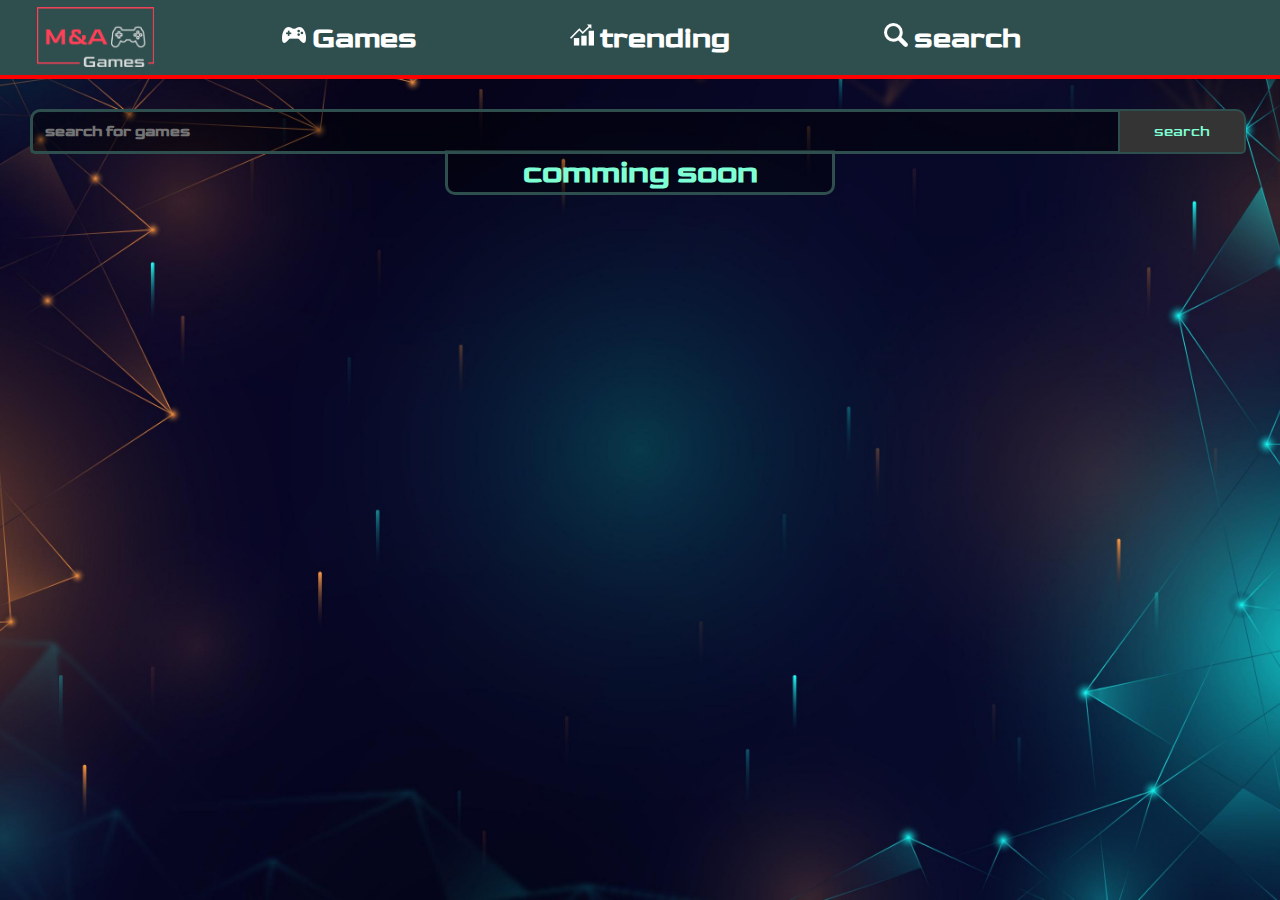
==== aboutus.html @ b7d76477 "Add files via upload" ====
<html><head>
    <meta charset="utf-8">
    <meta name="viewport" content="width=device-width, initial-scale=1.0">
    <title>MA ads</title>
    <script defer="" src="#"></script>
    <link rel="stylesheet" href="aboutusstyle.css">
    
    
   
</head>
<body>
    
    <div class="main">
        

       
      
        
        <a class="logo" href="index.html"></a>

        
        
              
                
        
                    <div class="navbar"> 
                        <div class="menu">
                        <ul>
                            
                            <li><a href="Games.html">
  <img src="games.png">
  Games
  </a></li>
                            <li><a href="Games.html">
  <img src="trending.png">
  trending
 </a></li>
                            <li><a href="aboutus.html">
  <img src="search.png">
search</a></li>
                           
                        </ul>
                    </div>

                    
        
        



        
    </div>

<div class="search">
                <input class="srch" type="search" name="" placeholder="   search for games"><a href="#"> <button class="btn"> search </button> </a>
                
            </div>
    <h1>comming soon</h1>
</div>
      
  


</body></html>
---- aboutusstyle.css ----
*{
    padding: 0;
    margin: 0;
}
@font-face {
        font-family: "goldman";
        src: url("Goldman-Regular.ttf");
    
    }    
h1{
    color: aquamarine;
    margin-left: auto;
    font-family: 'goldman';
    margin-right: auto;
    width: 30vw;
    background-color: #00000063;
    text-align: center;
    margin-top: 71px;
    border: solid;
    border-bottom-left-radius: 10px;
    border-color: darkslategray;
    border-bottom-right-radius: 10px;
}
.main{
    width: 100%;
    background: url(7.jpg);
    background-position: center;
    background-size: cover;
    height: 100vh;
    background-color: #4a4a4a;
}
.logo{

    position: relative;
    width: 117px;
    height: 60px;
    
    left: 30px;
    float: left;
  
    background: url(6.png);
    background-size: cover;
    margin: 7px;
}
.logo:focus{
    outline: none;
}

.navbar{
        width: 100%;
        height: 75px;
        margin: auto;
        border-bottom: rgb(255, 0, 0);
        border: 4px solid rgb(255, 0, 0);
        border-top: none;
        border-left: none;
        border-right: none;
        background-color: darkslategray;
    }
    
    .icon{
        width: 200px;
        float: left;
       
        
    
    }
    .menu{
        width: 50%;
        float:left;
        height: 70px;
        position: relative;
        left: 138px;
    }
    
    ul{
        
        display: -webkit-inline-box;
        float: initial;
        text-align: center;
    }
    
    ul li{
        list-style: none;
        margin-left: 12vw;
        margin-top: 10px;
        font-size: 29px;
        position: relative;
        right: 141px;
        top: 11px;
    }
    
    ul li a{
        text-decoration: rgb(255, 255, 255);
        color: #fff;
        font-weight: bold;
        transition: 0.4s linear;
        font-family: 'goldman';
    }
    
    ul li a:hover{
        color: rgb(82, 82, 82) ;
        
    }
    

   .search{
       float: left;
       position: relative;
       height: 40px;
       /* right: -20px; */
       /*! flood-color: azure; */
       k: ;
       margin-top: 30px;
       margin-left: 30px;
       font-family: 'goldman';
}

.srch{
    font-family: 'goldman';
    color: aquamarine;
    width: 85vw;
    height: 45px;
    background: #00000070;
    border: solid darkslategray;
    margin-bottom: 25px;
    border-right: none;
    font-size: 16px;
    font-weight: bold;
    float: inline-start;
    border-bottom-left-radius: 5px;
    border-top-left-radius: 10px;
    
    
    /*! margin-left: -32px; */
    /* top: -60px; */
    position: relative;
    text: 10px;
}

.btn{
    font-family: 'goldman';
    width: 10vw;
    height: 45px;
    background: #343434;
    border: 2px solid darkslategray;
    color: aquamarine;
    font-size: 15px;
    border-top-right-radius: 10px;
    border-bottom-right-radius: 5px;
    transition: 0.4s linear;
    position: relative;
    /*! top: -102.5px; */
    float: right;
}
.btn:hover{
    color: #ff0000;
}

.btn:focus{
    outline: none;
}

.srch:focus{
    outline: none;
}

#slider{
    overflow:hidden;
    
    height: 85vh;
}

#slider figure{
    position: relative;
    width: 500%;
    margin: 0;
    left: 0;
    animation: 20s slider infinite;
    
}

#slider figure img{
    width: 20%;
    float:left;
    transition: 0.2s linear;
    
    
}
#slider figure img:hover{
    opacity: .9;
    
    
}

.text{
    color: #ff0000;
}


    

@keyframes slider{
    0%{
        left: 0;
    }
    20%{
        left: 0;
    }
    25%{
        left:-100% ;
    }
    45%{
        left: -100%;
    }
    50%{
        left: -200%;
    }
    70%{
        left: -200%;
    }
    75%{
        left: -100%;
    }
    95%{
        left: -100%;
    }
 
}

.toleft{
    position: relative;
    bottom: 400px;
    width: 30px;
    float: inline-start;
    background-color: transparent;
    border: none;
}

.toleft:hover{
    opacity: .3;
    
}



.toright{
    
    position: relative;
    width: 30px;
    bottom: 400px;
    float: inline-end;
    background-color: transparent;
    border: none;
}

.toright:hover{
    opacity: .3;
    
}
/*----------------------------------------------------------------------*/
@media  screen and ( max-width:428px){
    .main{
        width: 100%;
        background: url(7.jpg);
        background-position: center;
        background-size: cover;
        height: 100vh;
        background-color: #4a4a4a;
    }
    .logo{
         position: relative;
         width: 102px;
         height: 52px;
         left: 10px;
         float: inline-start;
         background: url(6.png);
         background-size: cover;
         margin: 7px;
         display: inline-flex;
         margin-left: auto;
         margin-right: auto;
    }
    .logo:focus{
        outline: none;
    }
    
    .navbar{
        display: block;
        width: 100%;
        height: 66px;
        margin: auto;
        border-bottom: rgb(255, 0, 0);
        border: 4px solid red;
        border-top: none;
        border-left: none;
        border-right: none;
        background-image: radial-gradient(darkslategray, rgb(19, 31, 31));
        
    }
    
    .icon{
           display: none;
        width: 200px;
        float: left;
       
        
    
    }
    .menu{
           /*! display: inline-table; */
        width: 36%;
        float:right;
        height: 59px;
        position: relative;
        left: -11vw;
           /*! \37 : block; */
           /*! margin-left: auto; */
           /*! margin-right: auto; */
           width: 53%;
    }
    
ul{
    
    display: flex;

    float: initial;
    text-align: center;
}

ul li{
    list-style: none;
    margin-left: 5vw;
    /*! margin-top: -2px; */
    font-size: 16px;
    position: relative;
    right: 30px;
    top: 4px;
    width: auto;
    height: auto;
}

ul li a{
    text-decoration: rgb(255, 255, 255);
    color: #fff;
    font-weight: bold;
    transition: 0.4s linear;
    font-family: 'goldman';
  
}
ul li a:hover{
        opacity: .6 ;
        
    }
   .search{
       display: none;
    width: 97vw;
    position: relative;
    height: 64.1px;
    left: 5px;
       /*! flood-color: azure; */
}

.srch{
    display: block;
    font-family: 'goldman';
    color: white;
    width: 69vw;
    height: 40px;
    background: transparent;
    border: 2px solid white;
    /*! margin-bottom: -239px; */
    border-right: none;
    font-size: 16px;
    font-weight: bold;
    float: left;
    
    border-bottom-left-radius: 5px;
    border-top-left-radius: 5px;
    
    
    top: 10px;
    position: relative;
    /*! text-align: inherit; */
    left: 0px;
}

.btn{
    display: none
    font-family: 'goldman';
    width: 107px;
    height: 40px;
    background: #4a4a4a;
    border: 2px solid white;
    color: white;
    font-size: 15px;
    border-top-right-radius: 5px;
    border-bottom-right-radius: 5px;
    transition: 0.4s linear;
    
 
    
    position: relative;
    top: 10px;
    left: 63vw;
    /*! margin-right: 5px; */
}
.btn:hover{
    color: #ff0000;
}

.btn:focus{
    outline: none;
} 
    
   
  

}

@media screen and (min-width:429px)and (max-width:1024px){
    .main{
        width: 100%;
        background: url(7.jpg);
        background-position: center;
        background-size: cover;
        height: 100vh;
        background-color: #4a4a4a;
    }
    .logo{
         position: relative;
         width: 102px;
         height: 52px;
         left: 10px;
         float: inline-start;
         background: url(6.png);
         background-size: cover;
         margin: 7px;
         display: inline-flex;
         margin-left: auto;
         margin-right: auto;
    }
    .logo:focus{
        outline: none;
    }
    
    .navbar{
        display: block;
        width: 100%;
        height: 66px;
        margin: auto;
        border-bottom: rgb(255, 0, 0);
        border: 4px solid red;
        border-top: none;
        border-left: none;
        border-right: none;
        background-image: radial-gradient(darkslategray, rgb(19, 31, 31));
        
    }
    
    .icon{
           display: none;
        width: 200px;
        float: left;
       
        
    
    }
    .menu{
           /*! display: inline-table; */
        width: 36%;
        float:right;
        height: 59px;
        position: relative;
        left: -48vw;
           /*! \37 : block; */
           /*! margin-left: auto; */
           /*! margin-right: auto; */
           /*! width: 88%; */
    }
    
ul{
    
    display: -webkit-inline-box;

    float: initial;
    text-align: center;
}

ul li{
    list-style: none;
    margin-left: 15vw;
    margin-top: 10px;
    font-size: 2.5vw;
    position: relative;
    right: 63px;
    top: 4px;
    width: auto;
    height: auto;
    float: inline-start;
}

ul li a{
    text-decoration: rgb(255, 255, 255);
    color: #fff;
    font-weight: bold;
    transition: 0.4s linear;
    font-family: 'goldman';
  
}
ul li a:hover{
        opacity: .6 ;
        
    }
   .search{
       display: none;
    width: 93vw;
    position: relative;
    height: 64.1px;
    left: 4vh;
       /*! flood-color: azure; */
       float: revert-layer;
}

.srch{
    display: block;
    font-family: 'goldman';
    color: white;
    width: 69vw;
    height: 40px;
    background: transparent;
    border: 2px solid white;
    /*! margin-bottom: -239px; */
    border-right: none;
    font-size: 16px;
    font-weight: bold;
    float: left;
    
    border-bottom-left-radius: 5px;
    border-top-left-radius: 5px;
    
    
    top: 10px;
    position: relative;
    /*! text-align: inherit; */
    left: 0px;
}

.btn{
    display: none
    font-family: 'goldman';
    width: 107px;
    height: 40px;
    background: #4a4a4a;
    border: 2px solid white;
    color: white;
    font-size: 15px;
    border-top-right-radius: 5px;
    border-bottom-right-radius: 5px;
    transition: 0.4s linear;
    
 
    
    position: relative;
    top: 10px;
    left: 63vw;
    /*! margin-right: 5px; */
}
.btn:hover{
    color: #ff0000;
}

.btn:focus{
    outline: none;
} 
    
   
  

}
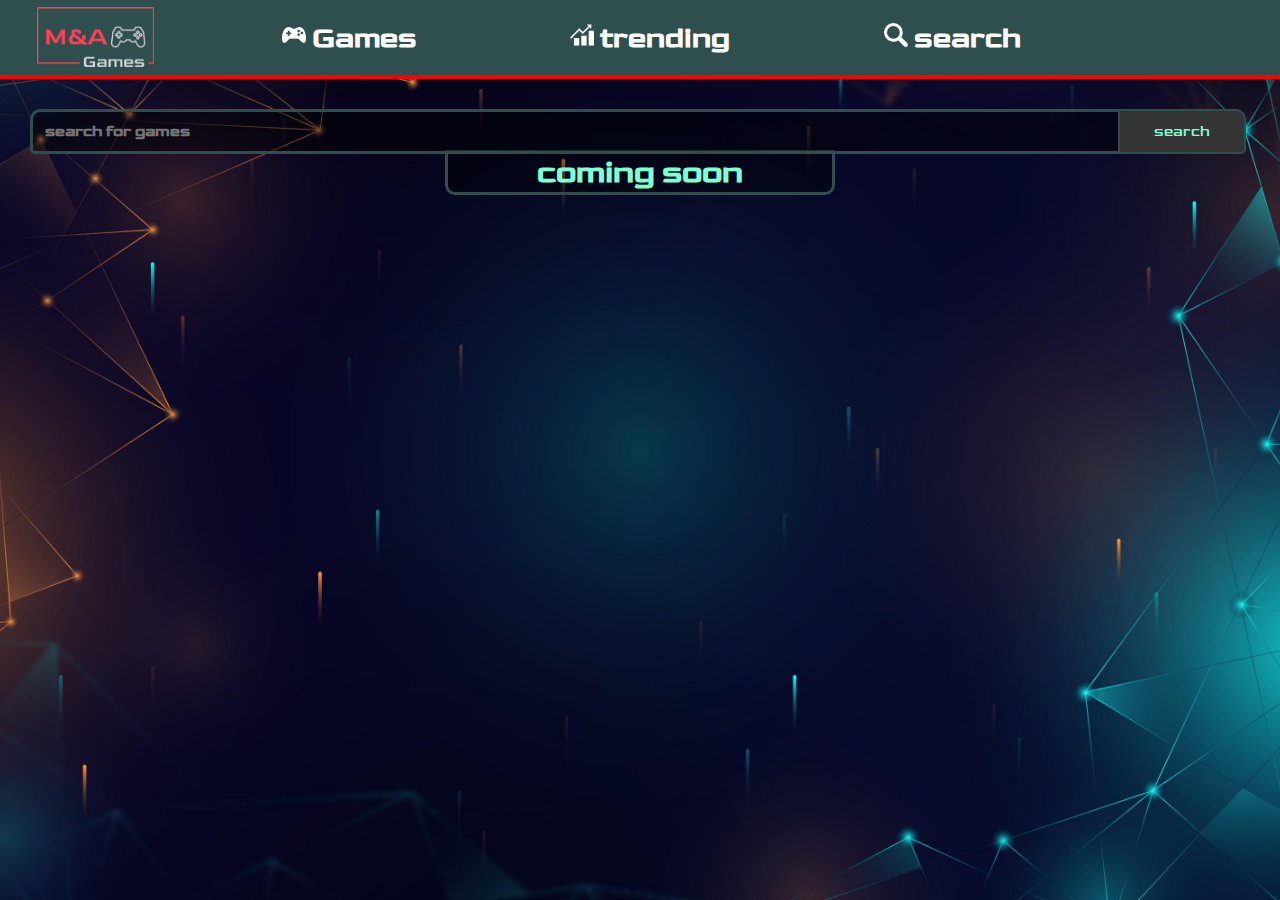
==== commit 5a983a57: "Update aboutus.html" ====
--- a/aboutus.html
+++ b/aboutus.html
@@ -55,10 +55,10 @@
                 <input class="srch" type="search" name="" placeholder="   search for games"><a href="#"> <button class="btn"> search </button> </a>
                 
             </div>
-    <h1>comming soon</h1>
+    <h1>coming soon</h1>
 </div>
       
   
 
 
-</body></html>+</body></html>
